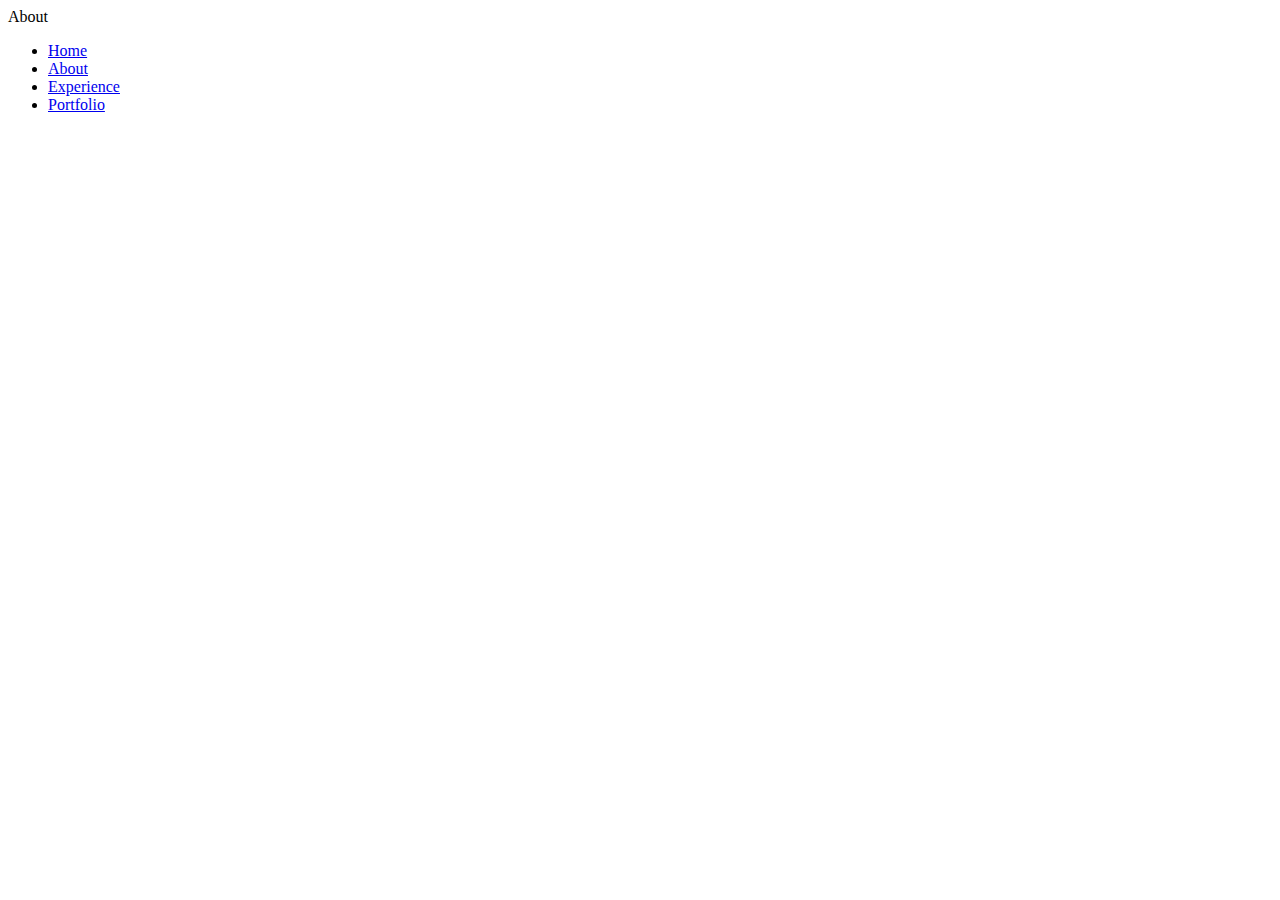
==== about/index.html @ 1cae12a7 "project scafolding" ====
<!DOCTYPE html>
<html lang="en">
<head>
  <meta charset="UTF-8">
  <meta name="viewport" content="width=device-width, initial-scale=1.0">
  <title>Thomas Scheltema - About</title>
</head>
<body>
  About
  <ul>
    <li><a href="../">Home</a></li>
    <li><a href="../about/">About</a></li>
    <li><a href="../experience/">Experience</a></li>
    <li><a href="../portfolio/">Portfolio</a></li>
  </ul>
</body>
</html>
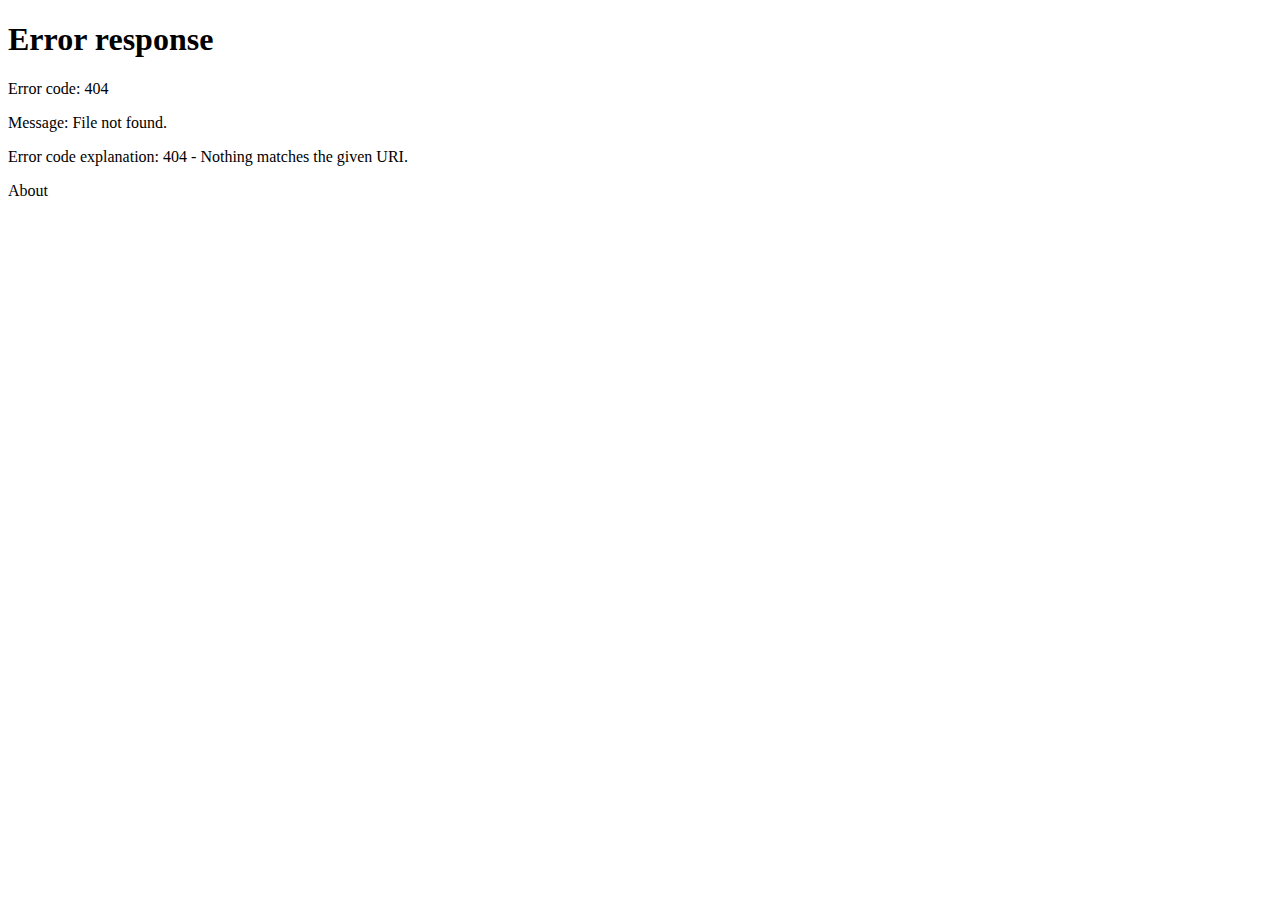
==== commit a4dc23d2: "use navbar component to jump between pages" ====
--- a/about/index.html
+++ b/about/index.html
@@ -4,14 +4,15 @@
   <meta charset="UTF-8">
   <meta name="viewport" content="width=device-width, initial-scale=1.0">
   <title>Thomas Scheltema - About</title>
+  <script>
+    fetch('../../html-project-scheltemat/components/navbar.html')
+      .then(response => response.text())
+      .then(data => document.getElementById('navbar').innerHTML = data);
+  </script>
 </head>
 <body>
+  <div id="navbar"></div>
   About
-  <ul>
-    <li><a href="../">Home</a></li>
-    <li><a href="../about/">About</a></li>
-    <li><a href="../experience/">Experience</a></li>
-    <li><a href="../portfolio/">Portfolio</a></li>
-  </ul>
+  
 </body>
 </html>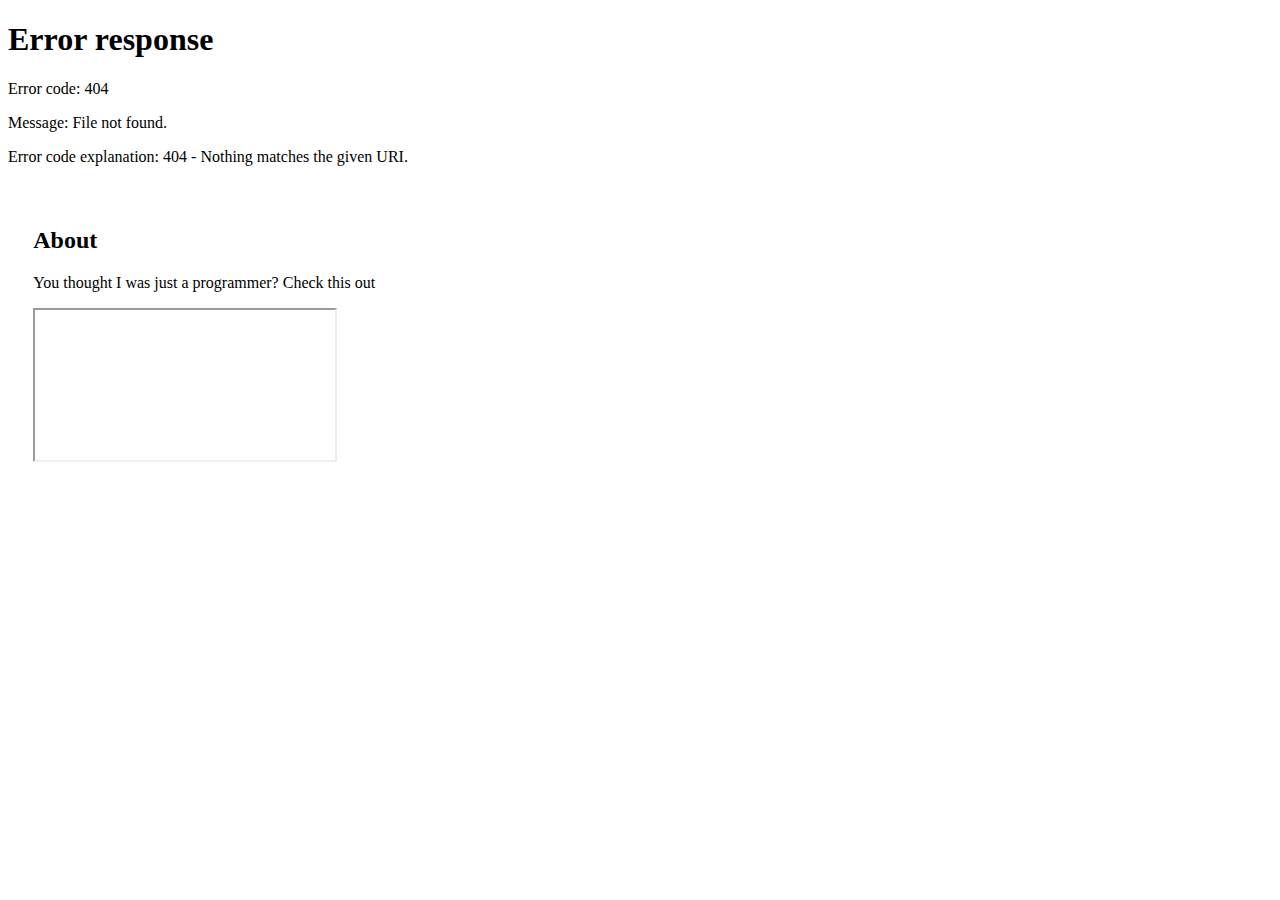
==== commit 28ae15fb: "build out experience page" ====
--- a/about/index.html
+++ b/about/index.html
@@ -3,6 +3,7 @@
 <head>
   <meta charset="UTF-8">
   <meta name="viewport" content="width=device-width, initial-scale=1.0">
+  <link rel="stylesheet" href="style.css">
   <title>Thomas Scheltema - About</title>
   <script>
     fetch('../../html-project-scheltemat/components/navbar.html')
@@ -11,8 +12,20 @@
   </script>
 </head>
 <body>
-  <div id="navbar"></div>
-  About
+  <section id="navbar"></section>
+  <section id="hero">
+    <!-- <img src="../assets/Thomas.png"/> -->
+    <div class="about-me">
+      <h2>About</h2>
+      <p>You thought I was just a programmer? Check this out</p>
+      <iframe 
+        src="https://www.youtube.com/embed/U5ZUG2FRaG4" 
+        title="YouTube video player"
+        allow="accelerometer; autoplay; clipboard-write; encrypted-media; gyroscope; picture-in-picture; web-share" 
+        allowfullscreen>
+      </iframe>
+    </div>
+  </section>
   
 </body>
 </html>--- a/about/style.css
+++ b/about/style.css
@@ -0,0 +1,11 @@
+#hero {
+  display: flex;
+}
+
+#hero img {
+  width: 40%;
+}
+
+.about-me {
+  padding: 2%;
+}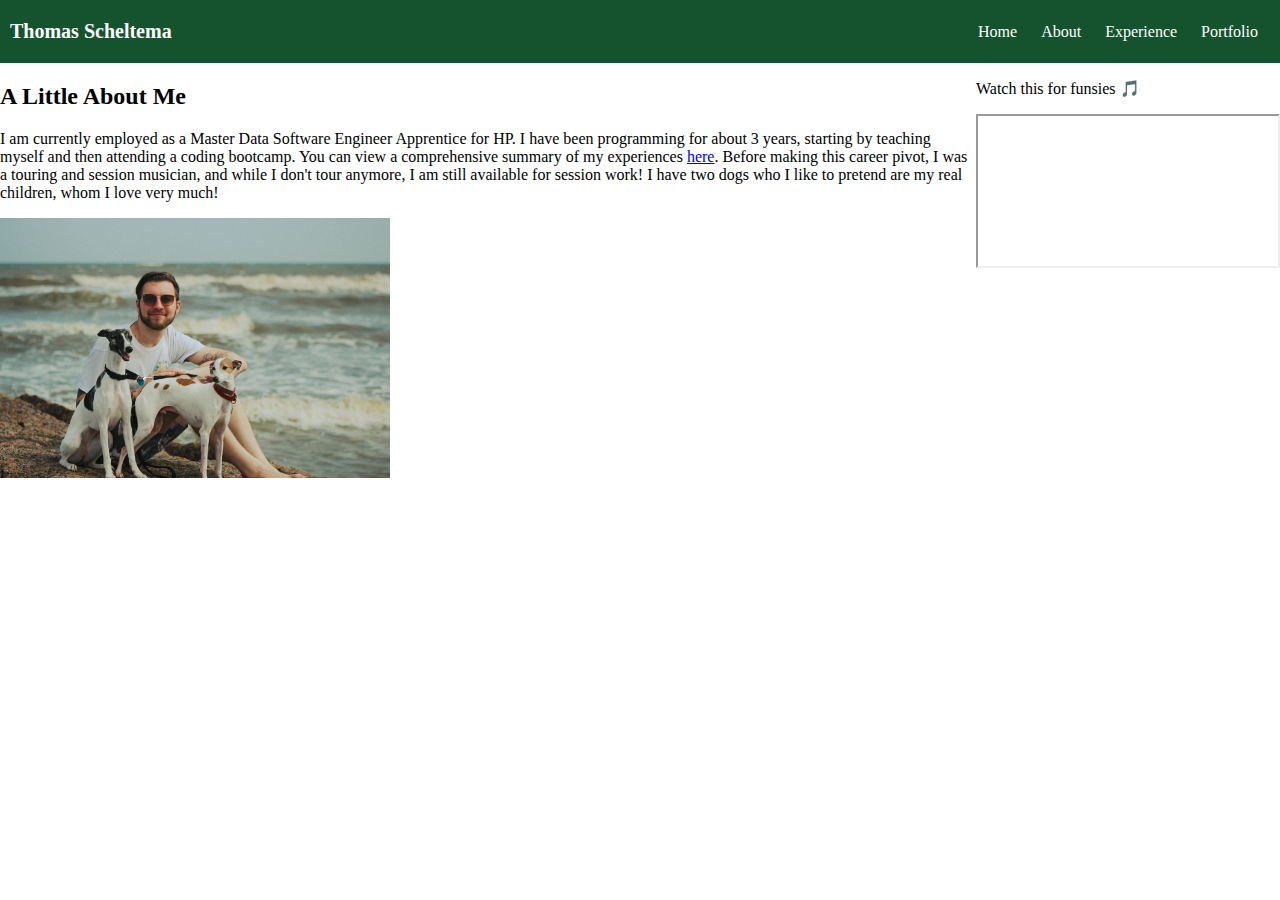
==== commit 1c5025c7: "build out home and about page, edit styles" ====
--- a/about/index.html
+++ b/about/index.html
@@ -6,26 +6,36 @@
   <link rel="stylesheet" href="style.css">
   <title>Thomas Scheltema - About</title>
   <script>
-    fetch('../../html-project-scheltemat/components/navbar.html')
+    fetch('/components/navbar.html')
       .then(response => response.text())
       .then(data => document.getElementById('navbar').innerHTML = data);
   </script>
 </head>
 <body>
   <section id="navbar"></section>
-  <section id="hero">
-    <!-- <img src="../assets/Thomas.png"/> -->
-    <div class="about-me">
-      <h2>About</h2>
-      <p>You thought I was just a programmer? Check this out</p>
-      <iframe 
-        src="https://www.youtube.com/embed/U5ZUG2FRaG4" 
-        title="YouTube video player"
-        allow="accelerometer; autoplay; clipboard-write; encrypted-media; gyroscope; picture-in-picture; web-share" 
-        allowfullscreen>
-      </iframe>
-    </div>
-  </section>
-  
+  <main>
+    <section id="hero">
+      <div class="content-wrapper">
+        <div class="about-text">
+          <h2>A Little About Me</h2>
+          <p>
+            I am currently employed as a Master Data Software Engineer Apprentice for HP. I have been programming for about 3 years, starting by teaching myself and then attending a coding bootcamp. You can view a comprehensive summary of my experiences <a href="../experience/">here</a>. Before making this career pivot, I was a touring and session musician, and while I don't tour anymore, I am still available for session work! I have two dogs who I like to pretend are my real children, whom I love very much!
+          </p>
+        </div>
+        <div class="about-image">
+          <img src="../assets/IMG_6720 2.JPEG" alt="Thomas Scheltema">
+        </div>
+      </div>
+      <div class="video-container">
+        <p>Watch this for funsies 🎵</p>
+        <iframe 
+          src="https://www.youtube.com/embed/U5ZUG2FRaG4" 
+          title="YouTube video player"
+          allow="accelerometer; autoplay; clipboard-write; encrypted-media; gyroscope; picture-in-picture; web-share" 
+          allowfullscreen>
+        </iframe>
+      </div>
+    </section>
+  </main>
 </body>
-</html>+</html>
